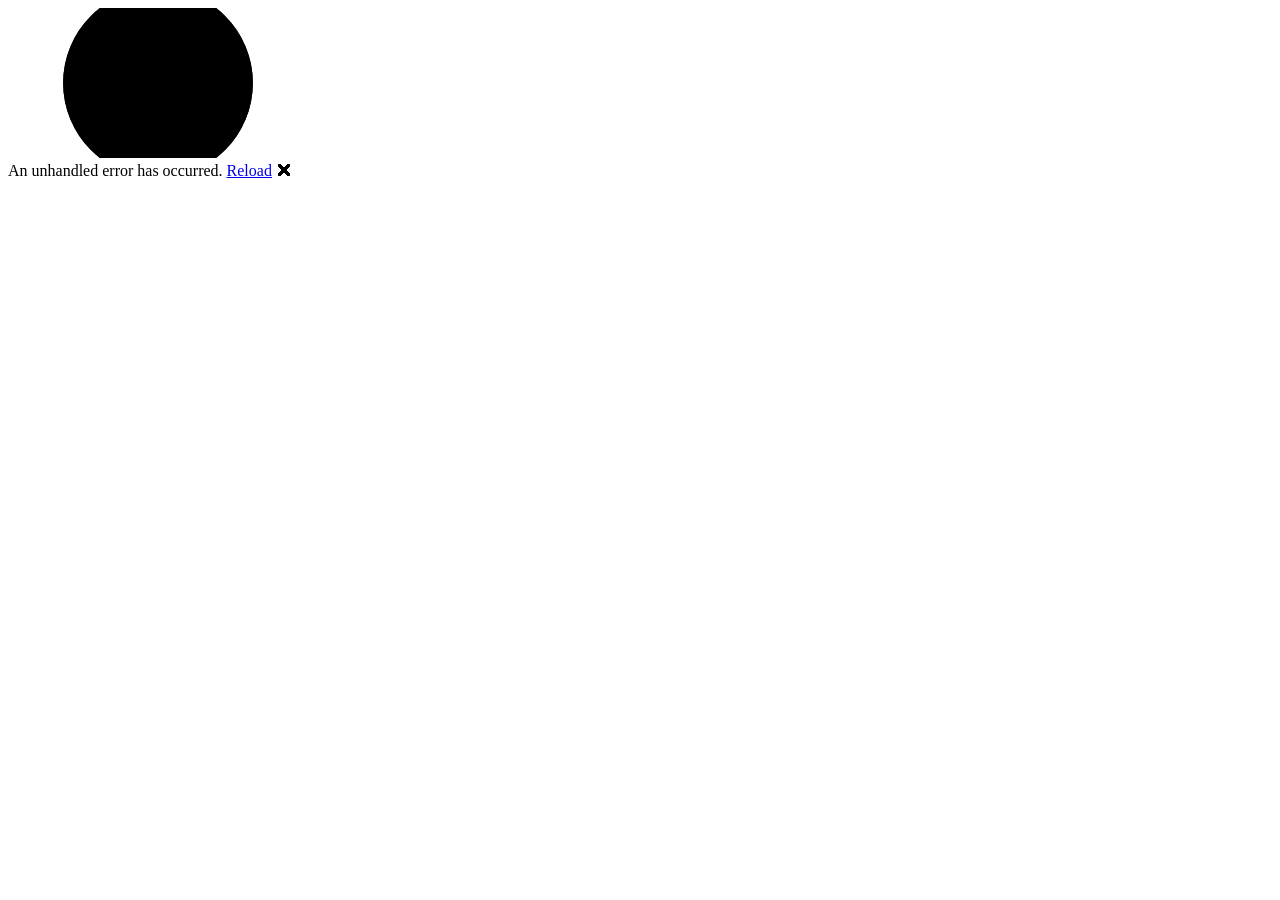
==== Source/DuelTracker/wwwroot/index.html @ bf363750 "restructuring Folders" ====
<!DOCTYPE html>
<html lang="en">

<head>
    <meta charset="utf-8" />
    <meta name="viewport" content="width=device-width, initial-scale=1.0" />
    <title>DuelTracker</title>
    <base href="/" />
    <link rel="preload" id="webassembly" />
    <link href="_content/Microsoft.FluentUI.AspNetCore.Components/css/reboot.css" rel="stylesheet" />
    <link rel="stylesheet" href="css/app.css" />
    <link rel="icon" type="image/x-icon" href="favicon.ico" />
    <link href="DuelTracker.styles.css" rel="stylesheet" />
    <script type="importmap"></script>
</head>

<body>
    <div id="app">
        <svg class="loading-progress">
            <circle r="40%" cx="50%" cy="50%" />
            <circle r="40%" cx="50%" cy="50%" />
        </svg>
        <div class="loading-progress-text"></div>
    </div>

    <div id="blazor-error-ui">
        An unhandled error has occurred.
        <a href="." class="reload">Reload</a>
        <span class="dismiss">🗙</span>
    </div>
    <script src="_framework/blazor.webassembly#[.{fingerprint}].js"></script>

</body>

</html>
---- Source/DuelTracker/wwwroot/css/app.css ----
@import '_content/Microsoft.FluentUI.AspNetCore.Components/css/reboot.css';

body {
    --body-font: "Segoe UI Variable", "Segoe UI", sans-serif;
    font-family: var(--body-font);
    font-size: var(--type-ramp-base-font-size);
    line-height: var(--type-ramp-base-line-height);
    margin: 0;
}

.navmenu-icon {
    display: none;
}

.main {
    min-height: calc(100dvh - 86px);
    color: var(--neutral-foreground-rest);
    align-items: stretch !important;
}

.body-content {
    align-self: stretch;
    height: calc(100dvh - 86px) !important;
    display: flex;
}

.content {
    padding: 0.5rem 1.5rem;
    align-self: stretch !important;
    width: 100%;
}

footer {
    background: var(--neutral-layer-4);
    color: var(--neutral-foreground-rest);
    align-items: center;
    padding: 10px 10px;
}

    footer a {
        color: var(--neutral-foreground-rest);
        text-decoration: none;
    }

        footer a:focus {
            outline: 1px dashed;
            outline-offset: 3px;
        }

        footer a:hover {
            text-decoration: underline;
        }

.alert {
    border: 1px dashed var(--accent-fill-rest);
    padding: 5px;
}


#blazor-error-ui {
    background: lightyellow;
    bottom: 0;
    box-shadow: 0 -1px 2px rgba(0, 0, 0, 0.2);
    display: none;
    left: 0;
    padding: 0.6rem 1.25rem 0.7rem 1.25rem;
    position: fixed;
    width: 100%;
    z-index: 1000;
    margin: 20px 0;
}

    #blazor-error-ui .dismiss {
        cursor: pointer;
        position: absolute;
        right: 0.75rem;
        top: 0.5rem;
    }

.blazor-error-boundary {
    background: url([data-uri]) no-repeat 1rem/1.8rem, #b32121;
    padding: 1rem 1rem 1rem 3.7rem;
    color: white;
}

    .blazor-error-boundary::before {
        content: "An error has occurred. "
    }

.loading-progress {
    position: relative;
    display: block;
    width: 8rem;
    height: 8rem;
    margin: 20vh auto 1rem auto;
}

    .loading-progress circle {
        fill: none;
        stroke: #e0e0e0;
        stroke-width: 0.6rem;
        transform-origin: 50% 50%;
        transform: rotate(-90deg);
    }

        .loading-progress circle:last-child {
            stroke: #1b6ec2;
            stroke-dasharray: calc(3.141 * var(--blazor-load-percentage, 0%) * 0.8), 500%;
            transition: stroke-dasharray 0.05s ease-in-out;
        }

.loading-progress-text {
    position: absolute;
    text-align: center;
    font-weight: bold;
    inset: calc(20vh + 3.25rem) 0 auto 0.2rem;
}

    .loading-progress-text:after {
        content: var(--blazor-load-percentage-text, "Loading");
    }

code {
    color: #c02d76;
}

@media (max-width: 600px) {
    .header-gutters {
        margin: 0.5rem 3rem 0.5rem 1.5rem !important;
    }

    [dir="rtl"] .header-gutters {
        margin: 0.5rem 1.5rem 0.5rem 3rem !important;
    }

    .main {
        flex-direction: column !important;
        row-gap: 0 !important;
    }

    nav.sitenav {
        width: 100%;
        height: 100%;
    }

    #main-menu {
        width: 100% !important;
    }

        #main-menu > div:first-child:is(.expander) {
            display: none;
        }

    .navmenu {
        width: 100%;
    }

    #navmenu-toggle {
        appearance: none;
    }

        #navmenu-toggle ~ nav {
            display: none;
        }

        #navmenu-toggle:checked ~ nav {
            display: block;
        }

    .navmenu-icon {
        cursor: pointer;
        z-index: 10;
        display: block;
        position: absolute;
        top: 15px;
        left: unset;
        right: 20px;
        width: 20px;
        height: 20px;
        border: none;
    }

    [dir="rtl"] .navmenu-icon {
        left: 20px;
        right: unset;
    }
}
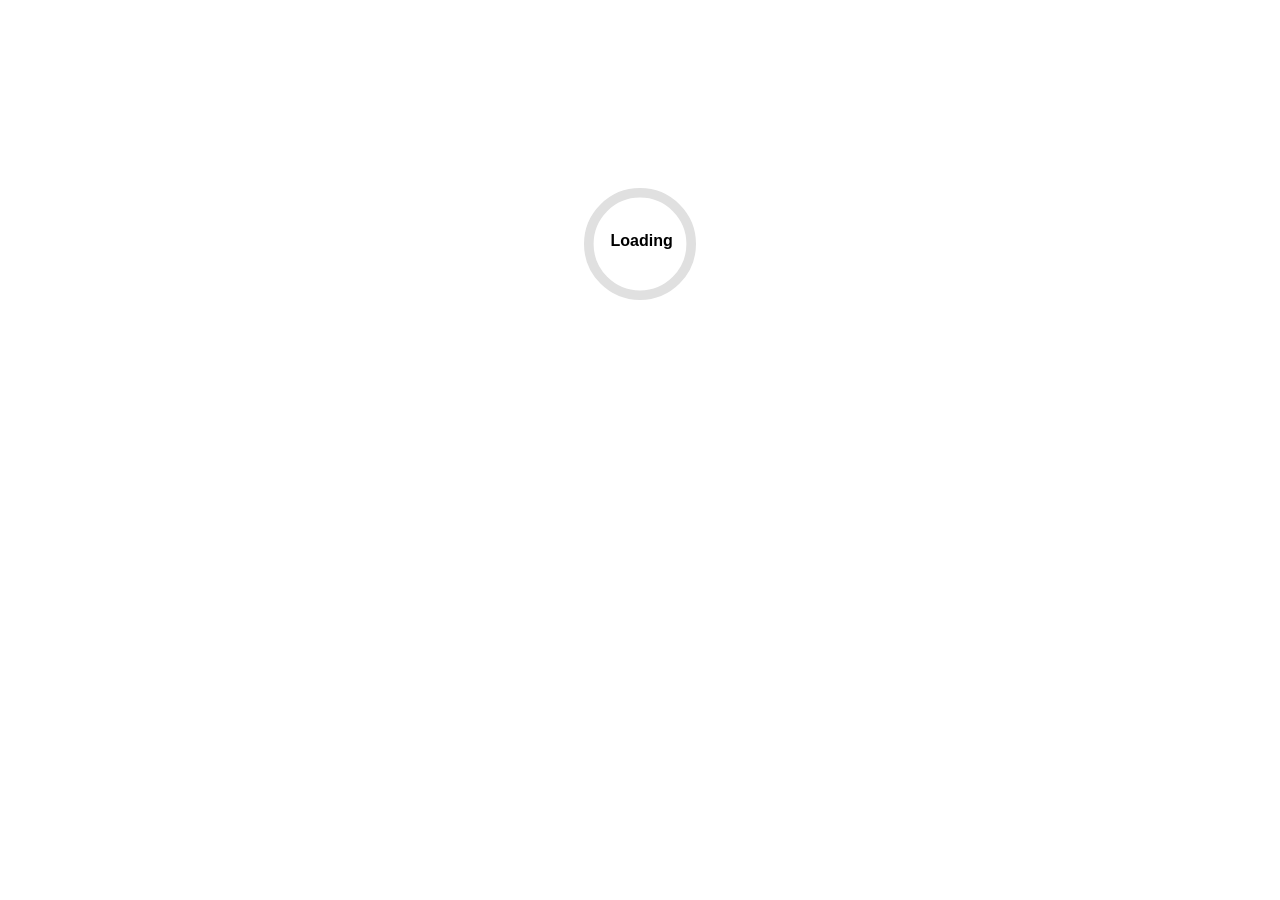
==== commit c09be804: "GithubPages read?" ====
--- a/Source/DuelTracker/wwwroot/index.html
+++ b/Source/DuelTracker/wwwroot/index.html
@@ -5,13 +5,26 @@
     <meta charset="utf-8" />
     <meta name="viewport" content="width=device-width, initial-scale=1.0" />
     <title>DuelTracker</title>
-    <base href="/" />
+    <meta name="theme-color" content="#ffffff" />
+    <!-- Use a relative base so the app can be hosted from GitHub Pages subfolders -->
+    <base href="./" />
     <link rel="preload" id="webassembly" />
+    <link rel="manifest" href="manifest.json" />
     <link href="_content/Microsoft.FluentUI.AspNetCore.Components/css/reboot.css" rel="stylesheet" />
     <link rel="stylesheet" href="css/app.css" />
     <link rel="icon" type="image/x-icon" href="favicon.ico" />
     <link href="DuelTracker.styles.css" rel="stylesheet" />
     <script type="importmap"></script>
+    <script>
+        // Register a basic service worker if supported (optional).
+        // Use a relative path so this works when hosted under a repo subpath (GitHub Pages).
+        if ('serviceWorker' in navigator) {
+            navigator.serviceWorker.register('service-worker.js').catch(function (e) {
+                // ignore registration errors
+                console.warn('ServiceWorker registration failed:', e);
+            });
+        }
+    </script>
 </head>
 
 <body>
